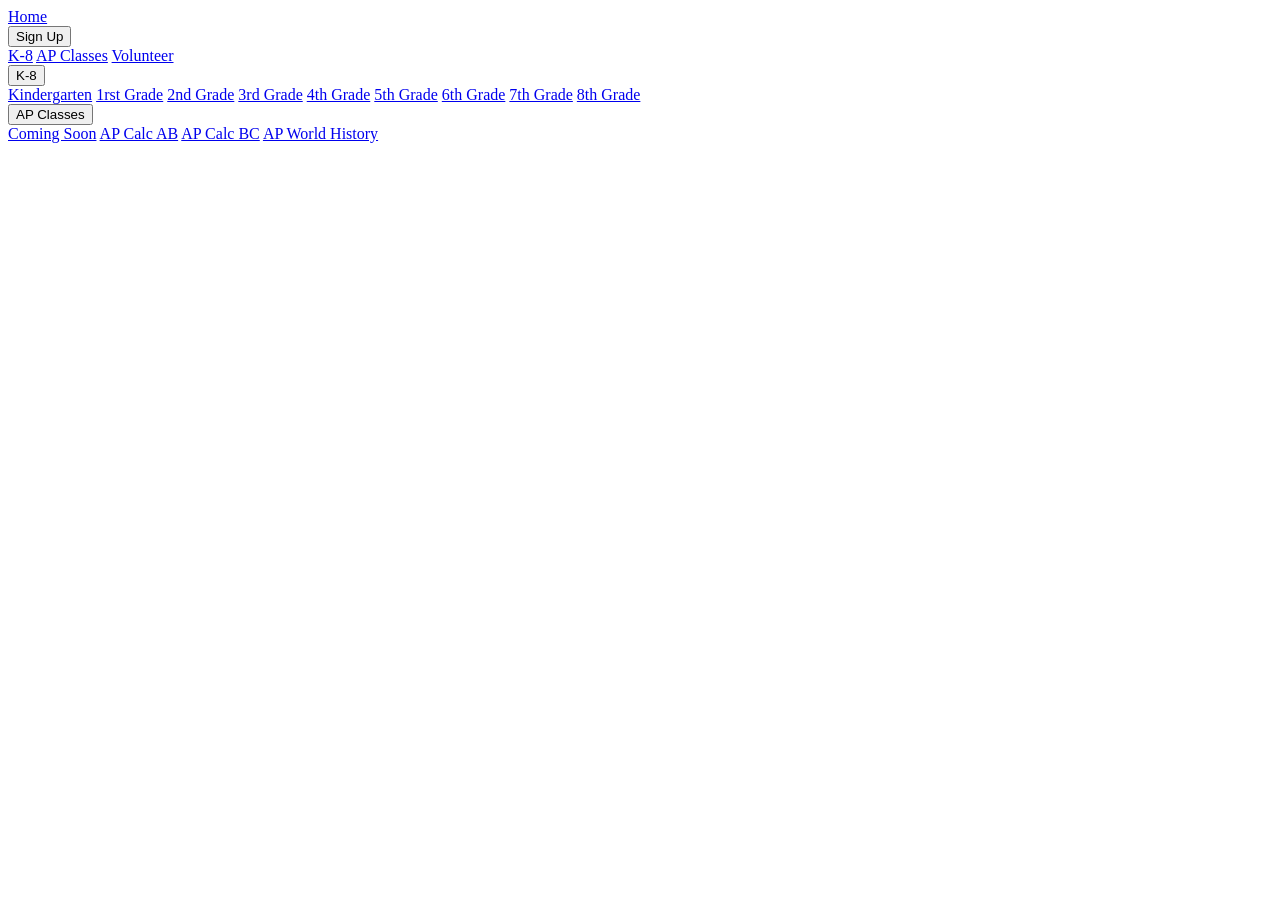
==== public/K-8/kg.html @ 30db4ec8 "topbar link update" ====
<!DOCTYPE html>
<html>
  <head>
    <meta charset="utf-8">
    <meta name="viewport" content="width=device-width, initial-scale=1">
  </head>
  <body>
    <div class="navbar">
      <a href="index.html">Home</a>
      <div class="dropdown">
        <button class="dropbtn"> Sign Up
          <i class="fa fa-caret-down"></i>
        </button>
        <div class="dropdown-content">
          <a href="k8_signup.html">K-8</a>
          <a href="ap_signup.html">AP Classes</a>
          <a href="volunteer_signup.html">Volunteer</a>
        </div>
      </div>
      <div class="dropdown">
        <button class="dropbtn"> K-8
          <i class="fa fa-caret-down"></i>
        </button>
        <div class="dropdown-content">
          <a href="kg.html">Kindergarten</a>
          <a href="gr1.html">1rst Grade</a>
          <a href="gr2.html">2nd Grade</a>
          <a href="gr3.html">3rd Grade</a>
          <a href="gr4.html">4th Grade</a>
          <a href="gr5.html">5th Grade</a>
          <a href="gr6.html">6th Grade</a>
          <a href="gr7.html">7th Grade</a>
          <a href="gr8.html">8th Grade</a>
        </div>
      </div>
      <div class="dropdown">
        <button class="dropbtn"> AP Classes
          <i class="fa fa-caret-down"></i>
        </button>
        <div class="dropdown-content">
          <a href="coming_soon.html">Coming Soon</a>
          <a href="calc_ab.html">AP Calc AB</a>
          <a href="calc_bc.html">AP Calc BC</a>
          <a href="whap.html">AP World History</a>
        </div>
      </div>
    </div>


  </body>
</html>
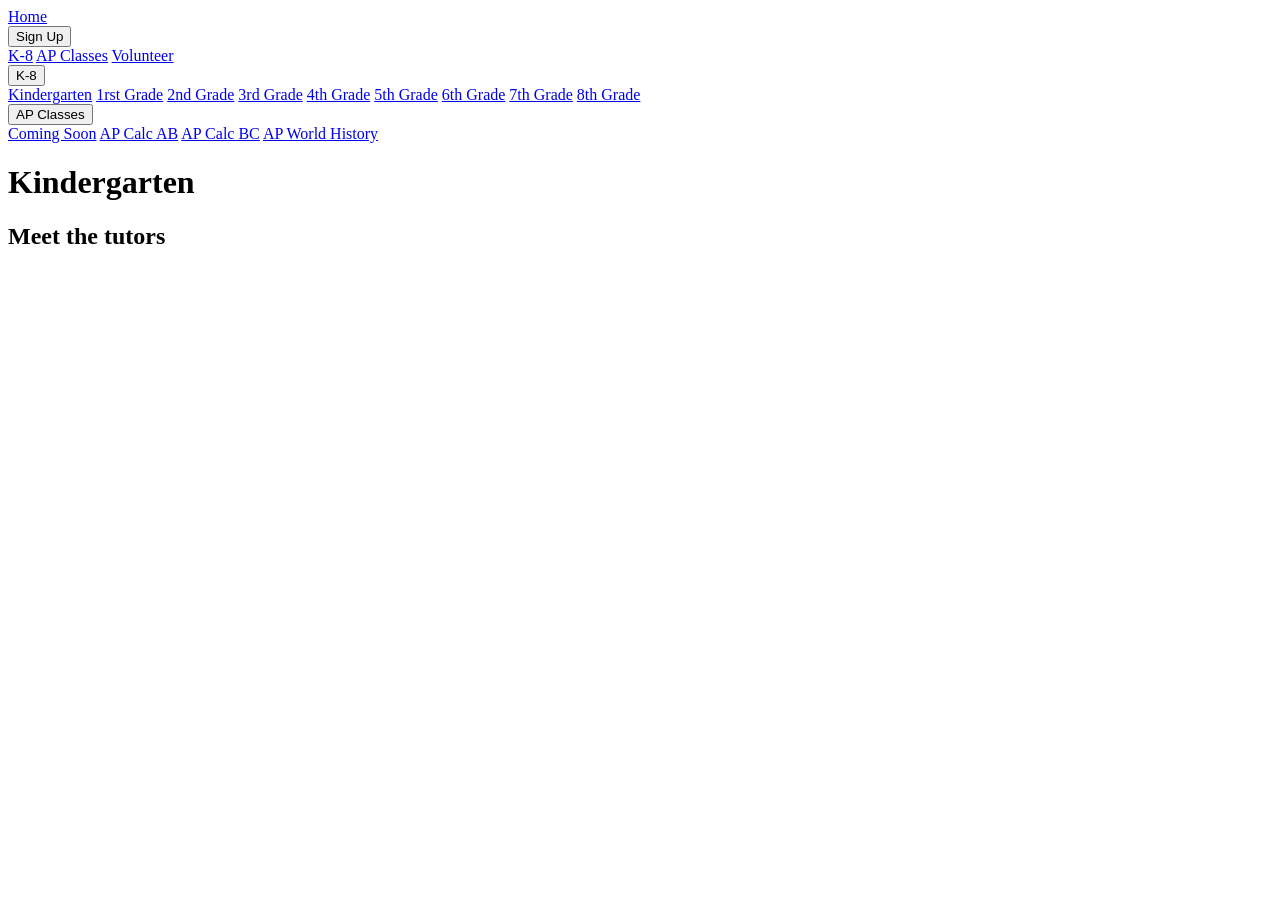
==== commit 229150d8: "restructure" ====
--- a/public/K-8/kg.html
+++ b/public/K-8/kg.html
@@ -46,6 +46,9 @@
       </div>
     </div>
 
-
+    <div>
+      <h1> Kindergarten </h1>
+      <h2> Meet the tutors </h2>
+    </div>
   </body>
 </html>
